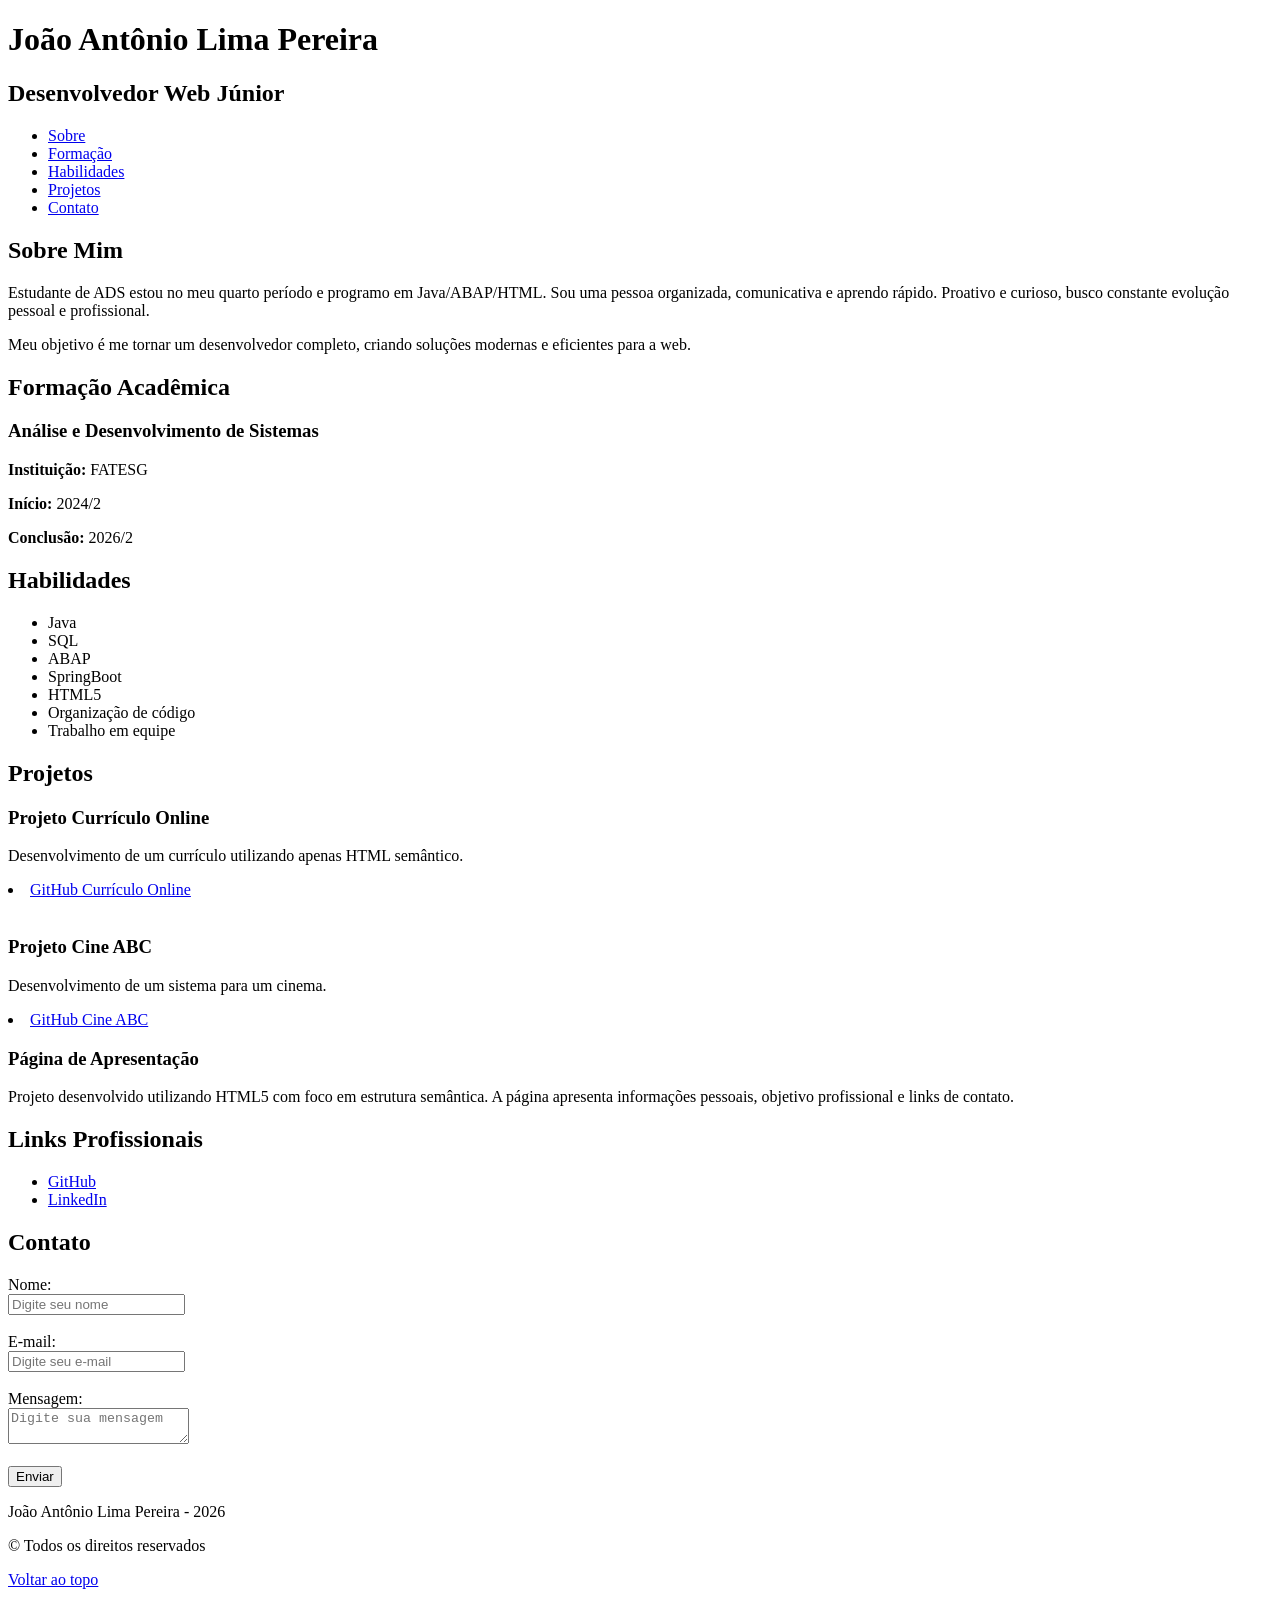
==== cv.html @ a703ddb3 "Changes to be committed: 	new file:   cv.html  Changes not staged for commit: 	deleted:    README.md" ====
<!DOCTYPE html>
<html lang="pt-BR">
<head>
    <meta charset="UTF-8">
    <title>João Antônio Lima Pereira</title>
</head>

<body>
    <header id="topo">

        <h1>João Antônio Lima Pereira</h1>
        <h2>Desenvolvedor Web Júnior</h2>

        <nav>
            <ul>
                <li><a href="#sobre">Sobre</a></li>
                <li><a href="#formacao">Formação</a></li>
                <li><a href="#habilidades">Habilidades</a></li>
                <li><a href="#projetos">Projetos</a></li>
                <li><a href="#contato">Contato</a></li>
            </ul>
        </nav>
    </header>

    <main>

        <section id="sobre">
            <h2>Sobre Mim</h2>
            <p>
                Estudante de ADS
                estou no meu quarto período e programo
                em Java/ABAP/HTML. Sou uma pessoa organizada,
                comunicativa e aprendo rápido. Proativo e
                curioso, busco constante evolução pessoal
                e profissional.
            </p>

            <p>
                Meu objetivo é me tornar um desenvolvedor completo,
                criando soluções modernas e eficientes para a web.
            </p>
        </section>

        <section id="formacao">
            <h2>Formação Acadêmica</h2>

            <article>
                <h3>Análise e Desenvolvimento de Sistemas</h3>
                <p><strong>Instituição:</strong> FATESG</p>
                <p><strong>Início:</strong> 2024/2</p>
                <p><strong>Conclusão:</strong> 2026/2</p>
            </article>
        </section>

        <section id="habilidades">
            <h2>Habilidades</h2>

            <ul>
                <li>Java</li>
                <li>SQL</li>
                <li>ABAP</li>
                <li>SpringBoot</li>
                <li>HTML5</li>
                <li>Organização de código</li>
                <li>Trabalho em equipe</li>
            </ul>
        </section>

        <section id="projetos">
            <h2>Projetos</h2>

            <article>
                <h3>Projeto Currículo Online</h3>
                <p>Desenvolvimento de um currículo utilizando apenas HTML semântico.</p>
                <li><a href="https://github.com/joaoantoniolp/Curriculo" target="_blank">GitHub Currículo Online</a></li>
                <br>
                <h3>Projeto Cine ABC</h3>
                <p>Desenvolvimento de um sistema para um cinema.</p>
                <li><a href="https://github.com/joaoantoniolp/cineabcteste" target="_blank">GitHub Cine ABC</a></li>
            </article>

            <article>
                <h3>Página de Apresentação</h3>
                <p>
                    Projeto desenvolvido utilizando HTML5 com foco em estrutura semântica.
                    A página apresenta informações pessoais, objetivo profissional e links de contato.
                </p>
            </article>
        </section>

    </main>

    <aside>
        <h2>Links Profissionais</h2>
        <ul>
            <li><a href="https://github.com/joaoantoniolp" target="_blank">GitHub</a></li>
            <li><a href="https://www.linkedin.com/in/jo%C3%A3o-ant%C3%B4nio-lima-pereira-a272a6229/" target="_blank">LinkedIn</a></li>
        </ul>
    </aside>

    <section id="contato">
        <h2>Contato</h2>

        <form>

            <label for="nome">Nome:</label><br>
            <input type="text" id="nome" name="nome" placeholder="Digite seu nome"><br><br>

            <label for="email">E-mail:</label><br>
            <input type="email" id="email" name="email" placeholder="Digite seu e-mail"><br><br>

            <label for="mensagem">Mensagem:</label><br>
            <textarea id="mensagem" name="mensagem" placeholder="Digite sua mensagem"></textarea><br><br>

            <button type="submit">Enviar</button>

        </form>
    </section>

    <footer>
        <p>João Antônio Lima Pereira - 2026</p>
        <p>© Todos os direitos reservados</p>
    </footer>
    
    <p><a href="#topo">Voltar ao topo</a></p>

</body>
</html>
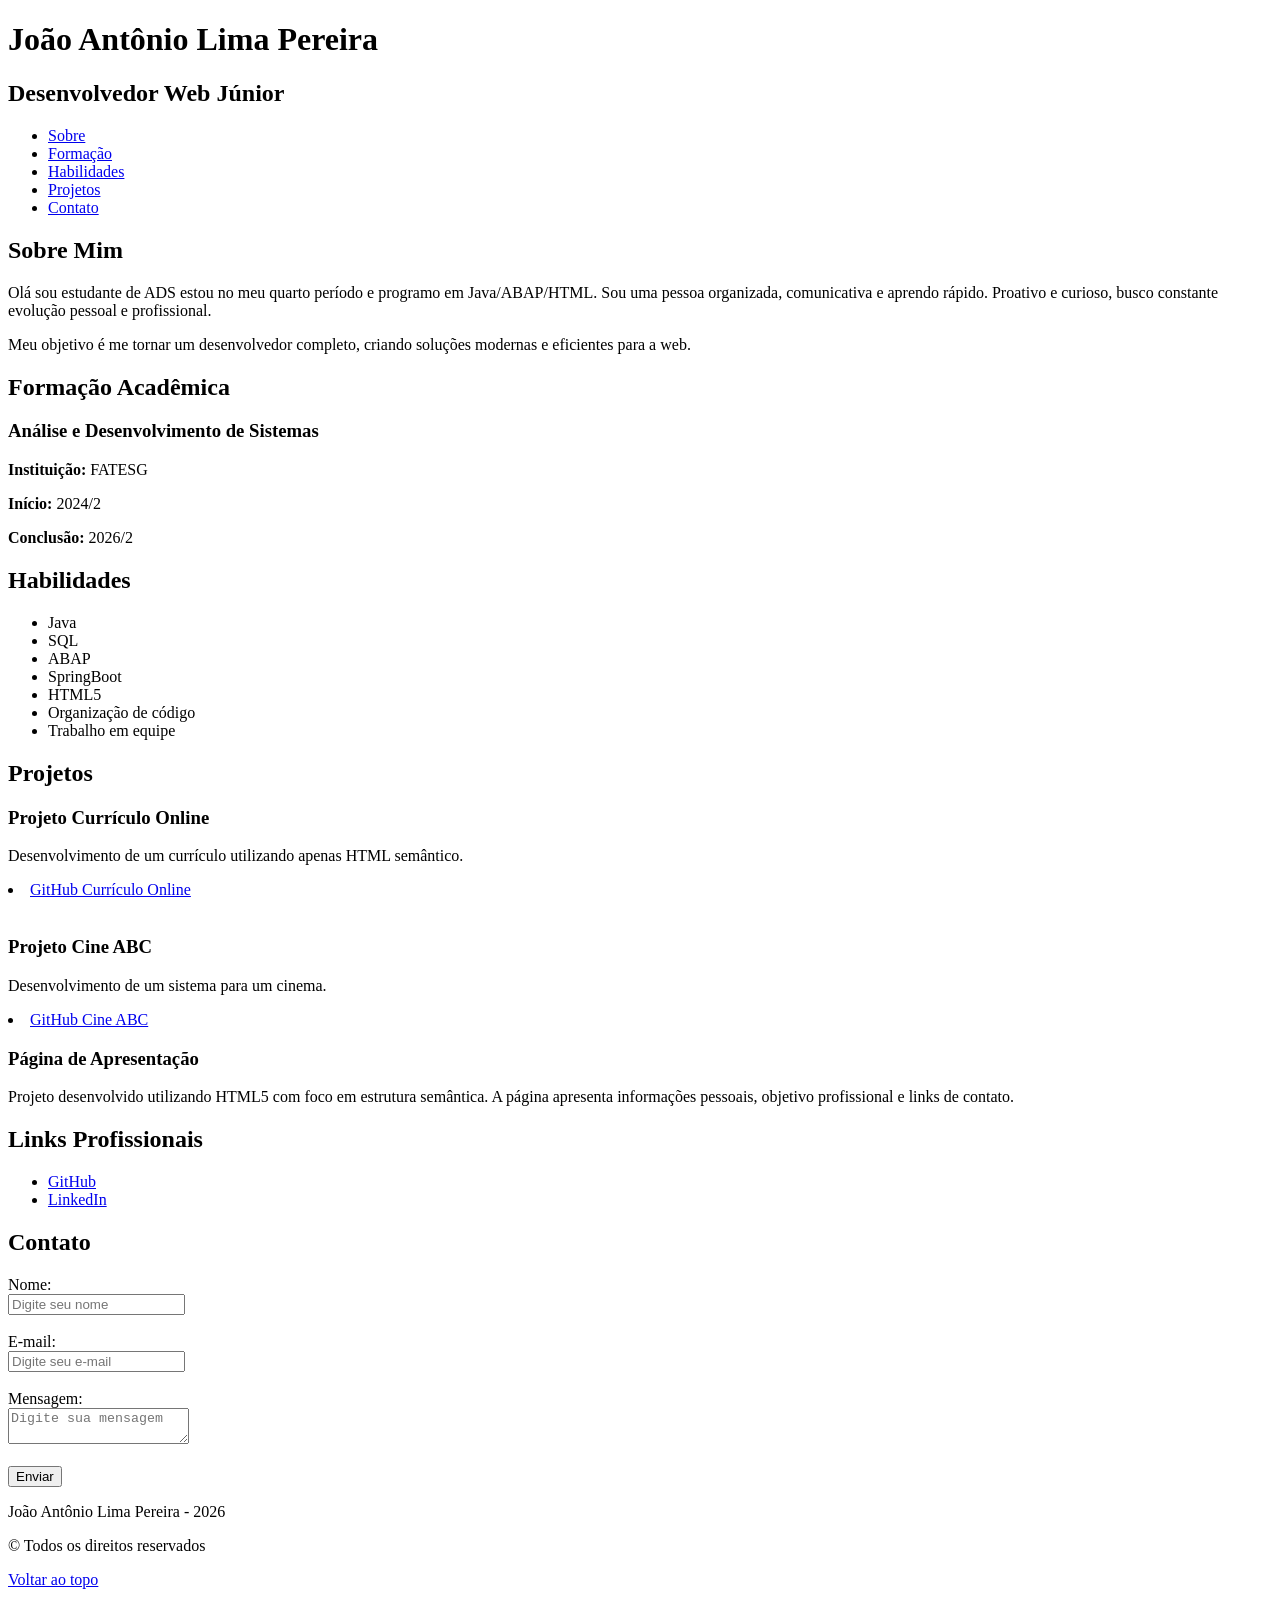
==== commit 97607be5: "Changes to be committed: 	modified:   cv.html" ====
--- a/cv.html
+++ b/cv.html
@@ -1,128 +1,128 @@
-<!DOCTYPE html>
-<html lang="pt-BR">
-<head>
-    <meta charset="UTF-8">
-    <title>João Antônio Lima Pereira</title>
-</head>
-
-<body>
-    <header id="topo">
-
-        <h1>João Antônio Lima Pereira</h1>
-        <h2>Desenvolvedor Web Júnior</h2>
-
-        <nav>
-            <ul>
-                <li><a href="#sobre">Sobre</a></li>
-                <li><a href="#formacao">Formação</a></li>
-                <li><a href="#habilidades">Habilidades</a></li>
-                <li><a href="#projetos">Projetos</a></li>
-                <li><a href="#contato">Contato</a></li>
-            </ul>
-        </nav>
-    </header>
-
-    <main>
-
-        <section id="sobre">
-            <h2>Sobre Mim</h2>
-            <p>
-                Estudante de ADS
-                estou no meu quarto período e programo
-                em Java/ABAP/HTML. Sou uma pessoa organizada,
-                comunicativa e aprendo rápido. Proativo e
-                curioso, busco constante evolução pessoal
-                e profissional.
-            </p>
-
-            <p>
-                Meu objetivo é me tornar um desenvolvedor completo,
-                criando soluções modernas e eficientes para a web.
-            </p>
-        </section>
-
-        <section id="formacao">
-            <h2>Formação Acadêmica</h2>
-
-            <article>
-                <h3>Análise e Desenvolvimento de Sistemas</h3>
-                <p><strong>Instituição:</strong> FATESG</p>
-                <p><strong>Início:</strong> 2024/2</p>
-                <p><strong>Conclusão:</strong> 2026/2</p>
-            </article>
-        </section>
-
-        <section id="habilidades">
-            <h2>Habilidades</h2>
-
-            <ul>
-                <li>Java</li>
-                <li>SQL</li>
-                <li>ABAP</li>
-                <li>SpringBoot</li>
-                <li>HTML5</li>
-                <li>Organização de código</li>
-                <li>Trabalho em equipe</li>
-            </ul>
-        </section>
-
-        <section id="projetos">
-            <h2>Projetos</h2>
-
-            <article>
-                <h3>Projeto Currículo Online</h3>
-                <p>Desenvolvimento de um currículo utilizando apenas HTML semântico.</p>
-                <li><a href="https://github.com/joaoantoniolp/Curriculo" target="_blank">GitHub Currículo Online</a></li>
-                <br>
-                <h3>Projeto Cine ABC</h3>
-                <p>Desenvolvimento de um sistema para um cinema.</p>
-                <li><a href="https://github.com/joaoantoniolp/cineabcteste" target="_blank">GitHub Cine ABC</a></li>
-            </article>
-
-            <article>
-                <h3>Página de Apresentação</h3>
-                <p>
-                    Projeto desenvolvido utilizando HTML5 com foco em estrutura semântica.
-                    A página apresenta informações pessoais, objetivo profissional e links de contato.
-                </p>
-            </article>
-        </section>
-
-    </main>
-
-    <aside>
-        <h2>Links Profissionais</h2>
-        <ul>
-            <li><a href="https://github.com/joaoantoniolp" target="_blank">GitHub</a></li>
-            <li><a href="https://www.linkedin.com/in/jo%C3%A3o-ant%C3%B4nio-lima-pereira-a272a6229/" target="_blank">LinkedIn</a></li>
-        </ul>
-    </aside>
-
-    <section id="contato">
-        <h2>Contato</h2>
-
-        <form>
-
-            <label for="nome">Nome:</label><br>
-            <input type="text" id="nome" name="nome" placeholder="Digite seu nome"><br><br>
-
-            <label for="email">E-mail:</label><br>
-            <input type="email" id="email" name="email" placeholder="Digite seu e-mail"><br><br>
-
-            <label for="mensagem">Mensagem:</label><br>
-            <textarea id="mensagem" name="mensagem" placeholder="Digite sua mensagem"></textarea><br><br>
-
-            <button type="submit">Enviar</button>
-
-        </form>
-    </section>
-
-    <footer>
-        <p>João Antônio Lima Pereira - 2026</p>
-        <p>© Todos os direitos reservados</p>
-    </footer>
-    
-    <p><a href="#topo">Voltar ao topo</a></p>
-
-</body>
-</html>
+<!DOCTYPE html>
+<html lang="pt-BR">
+<head>
+    <meta charset="UTF-8">
+    <title>João Antônio Lima Pereira</title>
+</head>
+
+<body>
+    <header id="topo">
+
+        <h1>João Antônio Lima Pereira</h1>
+        <h2>Desenvolvedor Web Júnior</h2>
+
+        <nav>
+            <ul>
+                <li><a href="#sobre">Sobre</a></li>
+                <li><a href="#formacao">Formação</a></li>
+                <li><a href="#habilidades">Habilidades</a></li>
+                <li><a href="#projetos">Projetos</a></li>
+                <li><a href="#contato">Contato</a></li>
+            </ul>
+        </nav>
+    </header>
+
+    <main>
+
+        <section id="sobre">
+            <h2>Sobre Mim</h2>
+            <p>
+                Olá sou estudante de ADS
+                estou no meu quarto período e programo
+                em Java/ABAP/HTML. Sou uma pessoa organizada,
+                comunicativa e aprendo rápido. Proativo e
+                curioso, busco constante evolução pessoal
+                e profissional.
+            </p>
+
+            <p>
+                Meu objetivo é me tornar um desenvolvedor completo,
+                criando soluções modernas e eficientes para a web.
+            </p>
+        </section>
+
+        <section id="formacao">
+            <h2>Formação Acadêmica</h2>
+
+            <article>
+                <h3>Análise e Desenvolvimento de Sistemas</h3>
+                <p><strong>Instituição:</strong> FATESG</p>
+                <p><strong>Início:</strong> 2024/2</p>
+                <p><strong>Conclusão:</strong> 2026/2</p>
+            </article>
+        </section>
+
+        <section id="habilidades">
+            <h2>Habilidades</h2>
+
+            <ul>
+                <li>Java</li>
+                <li>SQL</li>
+                <li>ABAP</li>
+                <li>SpringBoot</li>
+                <li>HTML5</li>
+                <li>Organização de código</li>
+                <li>Trabalho em equipe</li>
+            </ul>
+        </section>
+
+        <section id="projetos">
+            <h2>Projetos</h2>
+
+            <article>
+                <h3>Projeto Currículo Online</h3>
+                <p>Desenvolvimento de um currículo utilizando apenas HTML semântico.</p>
+                <li><a href="https://github.com/joaoantoniolp/Curriculo" target="_blank">GitHub Currículo Online</a></li>
+                <br>
+                <h3>Projeto Cine ABC</h3>
+                <p>Desenvolvimento de um sistema para um cinema.</p>
+                <li><a href="https://github.com/joaoantoniolp/cineabcteste" target="_blank">GitHub Cine ABC</a></li>
+            </article>
+
+            <article>
+                <h3>Página de Apresentação</h3>
+                <p>
+                    Projeto desenvolvido utilizando HTML5 com foco em estrutura semântica.
+                    A página apresenta informações pessoais, objetivo profissional e links de contato.
+                </p>
+            </article>
+        </section>
+
+    </main>
+
+    <aside>
+        <h2>Links Profissionais</h2>
+        <ul>
+            <li><a href="https://github.com/joaoantoniolp" target="_blank">GitHub</a></li>
+            <li><a href="https://www.linkedin.com/in/jo%C3%A3o-ant%C3%B4nio-lima-pereira-a272a6229/" target="_blank">LinkedIn</a></li>
+        </ul>
+    </aside>
+
+    <section id="contato">
+        <h2>Contato</h2>
+
+        <form>
+
+            <label for="nome">Nome:</label><br>
+            <input type="text" id="nome" name="nome" placeholder="Digite seu nome"><br><br>
+
+            <label for="email">E-mail:</label><br>
+            <input type="email" id="email" name="email" placeholder="Digite seu e-mail"><br><br>
+
+            <label for="mensagem">Mensagem:</label><br>
+            <textarea id="mensagem" name="mensagem" placeholder="Digite sua mensagem"></textarea><br><br>
+
+            <button type="submit">Enviar</button>
+
+        </form>
+    </section>
+
+    <footer>
+        <p>João Antônio Lima Pereira - 2026</p>
+        <p>© Todos os direitos reservados</p>
+    </footer>
+    
+    <p><a href="#topo">Voltar ao topo</a></p>
+
+</body>
+</html>
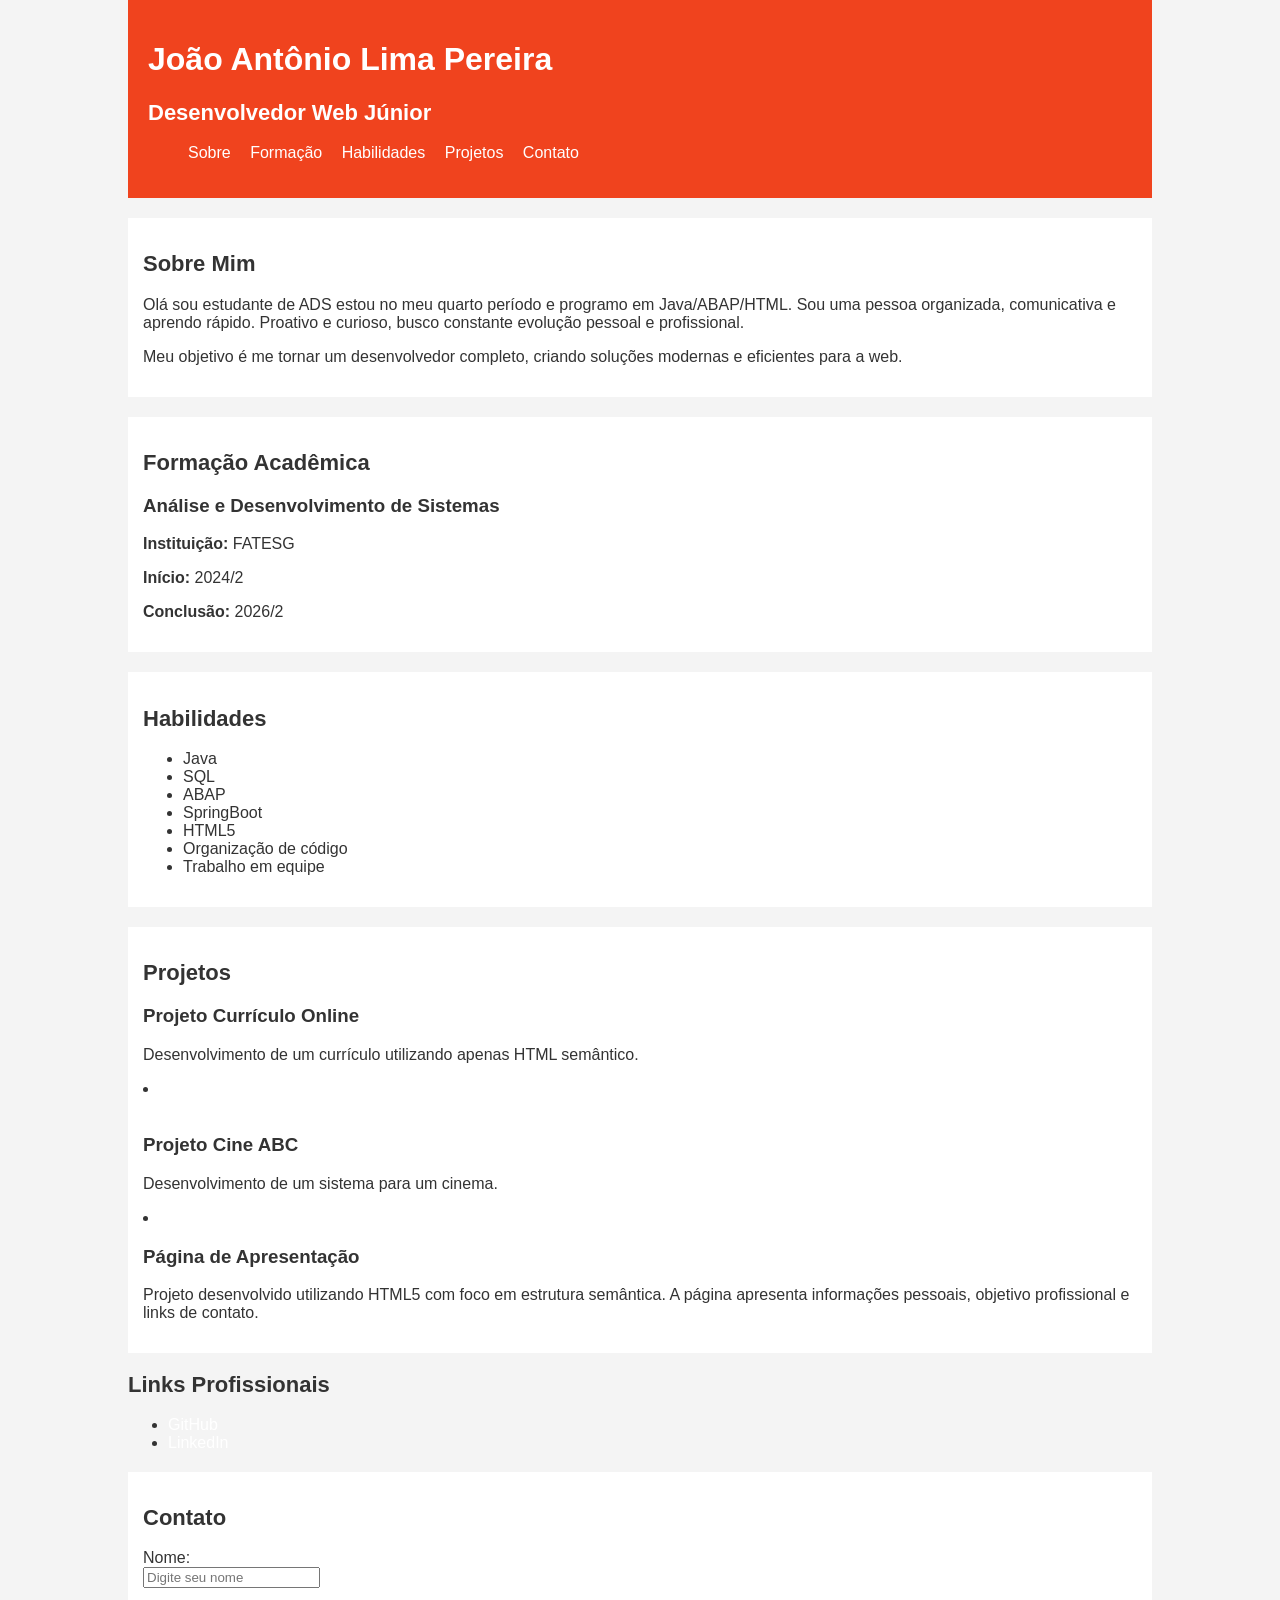
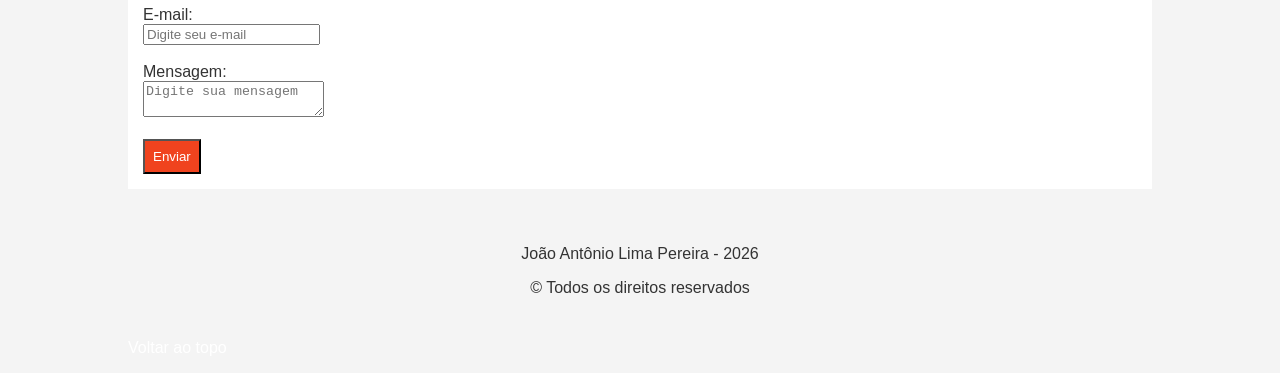
==== commit 059a46c6: "modified:   cv.html 	new file:   style.css" ====
--- a/cv.html
+++ b/cv.html
@@ -3,6 +3,7 @@
 <head>
     <meta charset="UTF-8">
     <title>João Antônio Lima Pereira</title>
+    <link rel="stylesheet" href="style.css">
 </head>
 
 <body>
--- a/style.css
+++ b/style.css
@@ -0,0 +1,67 @@
+/* Estilo geral da página */
+body {
+    font-family: Arial, sans-serif;
+    background-color: #f4f4f4;
+    color: #333333;
+    width: 80%;
+    margin: auto;
+}
+
+/* Cabeçalho */
+header {
+    background-color: rgb(240, 67, 30);
+    color: white;
+    padding: 20px;
+}
+
+/* Título principal */
+h1 {
+    font-size: 32px;
+}
+
+/* Subtítulo */
+h2 {
+    font-size: 22px;
+}
+
+/* Menu */
+nav ul {
+    list-style: none;
+}
+
+nav ul li {
+    display: inline;
+    margin-right: 15px;
+}
+
+/* Links */
+a {
+    text-decoration: none;
+    color: white;
+}
+
+/* Seções */
+section {
+    background-color: white;
+    padding: 15px;
+    margin-top: 20px;
+}
+
+/* Projetos */
+article {
+    margin-bottom: 15px;
+}
+
+/* Botão */
+button {
+    background-color: rgb(240, 67, 30);
+    color: white;
+    padding: 8px;
+}
+
+/* Rodapé */
+footer {
+    text-align: center;
+    margin-top: 30px;
+    padding: 10px;
+}
